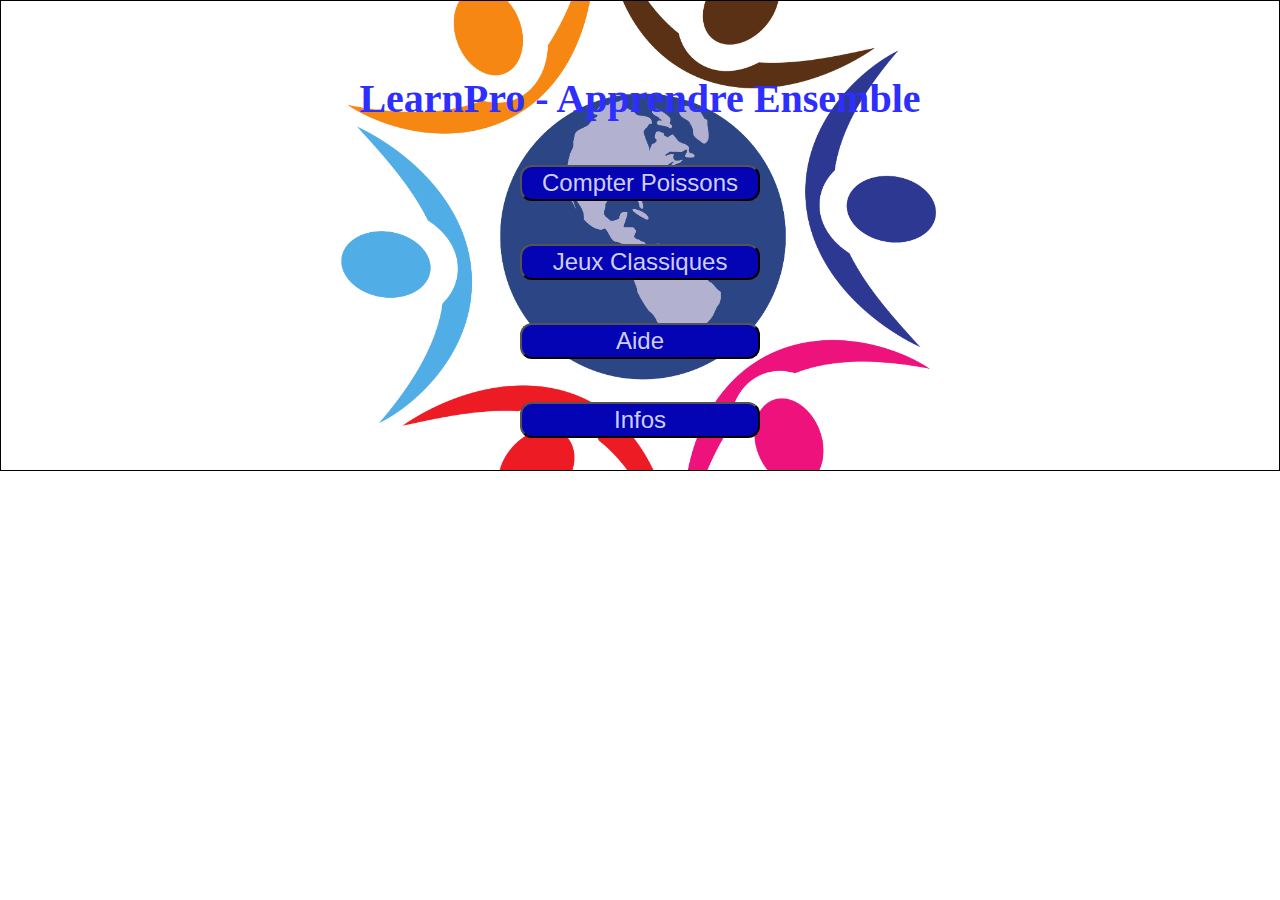
==== index.html @ f8825282 "beginning language support" ====
<!DOCTYPE HTML>
<html lang = "en-US">
<head>
    <meta charset = "UTF-8">
    <title>1 Fish, 2 Fish, Count With You Fish</title>
    
    <link rel = "stylesheet" type = "text/css" href = "styles/game.css">
</head>
<body>
    <div id="home">
        <div id="home-menu" class="screen active">
            <img src="" />
            <h1 id="home-title" class="solid">LearnPro - Learning Together</h1>
            <ul class = "menu">
                <li><a href="fishCounter.html"><button id = "id-fish" class="solid">Count With You Fish</button></a></li>
                <li><button id = "id-forfun" onclick="showScreen('forfun')" class="solid">Classics</button></li>
                <li><button id = "id-help" class="solid">Help</button></li>
                <li><button id = "id-about" onclick="showScreen('about')" class="solid">About</button></li>
            </ul>
        </div>

        <div id="forfun" class="screen">
            <h1 class="solid">Snake</h1>
                <iframe src="https://scratch.mit.edu/projects/282379015/embed" allowtransparency="true" width="485" height="402" frameborder="0" scrolling="no" allowfullscreen style="display: block; margin: 0 auto;" SameSite="None"></iframe>
            <ul class = "menu">
                <li><button id = "id-forfun-back" onclick="showScreen('home-menu')" class="solid">Back</button></li>
            </ul>
        </div>

        <div id="about" class="screen">
            <div id="aboutmain">
            <h1 class="solid">About</h1>
                <p>Developed by<br/>Bryan Christensen</p>
                <p>Sound effects by Michel Baradari: opengameart.org/users/qubodup</p>
                <p>Background Music by Alexandr Zhelanov: opengameart.org/users/alexandr-zhelanov</p>
                <p><a href="https://www.freepik.com/free-photos-vectors/logo">Logo vector created by kreativkolors - www.freepik.com</a></p>
                <p>Hyperspace particles and all other assets not specified above by Bryan Christensen</p>
            </div>
                <ul class = "menu">
                    <li><button id = "id-about-back" onclick="showScreen('home-menu')" class="solid">Back</button></li>
                </ul>
        </div>
    </div>
    <script src = "scripts/lang.js"></script>
    <script>
        function showScreen(id) {
        //
        // Remove the active state from all screens.  There should only be one...
        let active = document.getElementsByClassName('active');
        for (let screen = 0; screen < active.length; screen++) {
            active[screen].classList.remove('active');
        }
        // Then, set the new screen to be active
        document.getElementById(id).classList.add('active');
        }
        ChangeHome("fr");
    </script>
</body>
</html>
---- styles/game.css ----
body {
    margin: 0;
}

canvas{
    background-image: url("../assets/underwater.jpg");
    background-size: 100%;
    display: block;
    margin: 0 auto;
    height: 100%;
    width: 100%; 
}

#game {
    margin: auto;
    display: block;
    width: innerwidth;
    height: innerheight;
    border-style: solid;
    border-width: 1px;
    background-image: url("../assets/underwater.jpg");
    background-size: 100%;
    font-size: 40px;
}
#home {
    margin: auto;
    display: block;
    width: innerwidth;
    height: innerheight;
    border-style: solid;
    border-width: 1px;
    background-image: url("../assets/learnprologo.png");
    background-position: center;
    background-size: 100%;
    font-size: 40px;
}

#game .screen {
    width: 100%;
    height: 100%;
    display: none;
}

#game .screen.active {
    display: block;
}

#home .screen {
    width: 100%;
    height: 100%;
    display: none;
}

#home .screen.active {
    display: block;
}

#main-menu {
    padding-top: 1em;
    cursor: pointer;
    font-size: 0.75em;
}

ul.menu {
    text-align: center;
    padding: 0;
    margin: 0;
    list-style: none;
}

ul.menu li {
    margin: 0.8em 0;
}

ul.menu li button {
    font-family: Arial, sans-serif;
    font-size: 0.6em;
    color: #CECEF6;
    width: 10em;
    height: 1.5em;
    background: #0404B4;
    border-radius: 0.5em;
    opacity: 0.55;
}

ul.menu li button:hover {
    background: #2E2EFE;
}

ul.menu li button:active {
    color: #CECEF6;
    background: rgb(0, 0, 0);
}

#game div h1 {
    font-size: 1em;
    text-align: center;
}

#home div h1 {
    font-size: 1em;
    text-align: center;
}

h1 {
    opacity: .7;
    color: #2E2EFE;
}

#high-scores ol {
    text-align: center;
    padding: 0;
    margin: 0;
    list-style: none;
    text-shadow: 1px 1px #2E2EFE;
}

#game div p {
    font-size: 0.5em;
}

#home div p {
    font-size: 0.5em;
}

#about p {
    text-align: center;
    text-shadow: 1px 1px #2E2EFE;
}

#help p {
    text-align: center;
    text-shadow: 1px 1px #2E2EFE;
}

.solid {
    opacity: 1 !important;
}
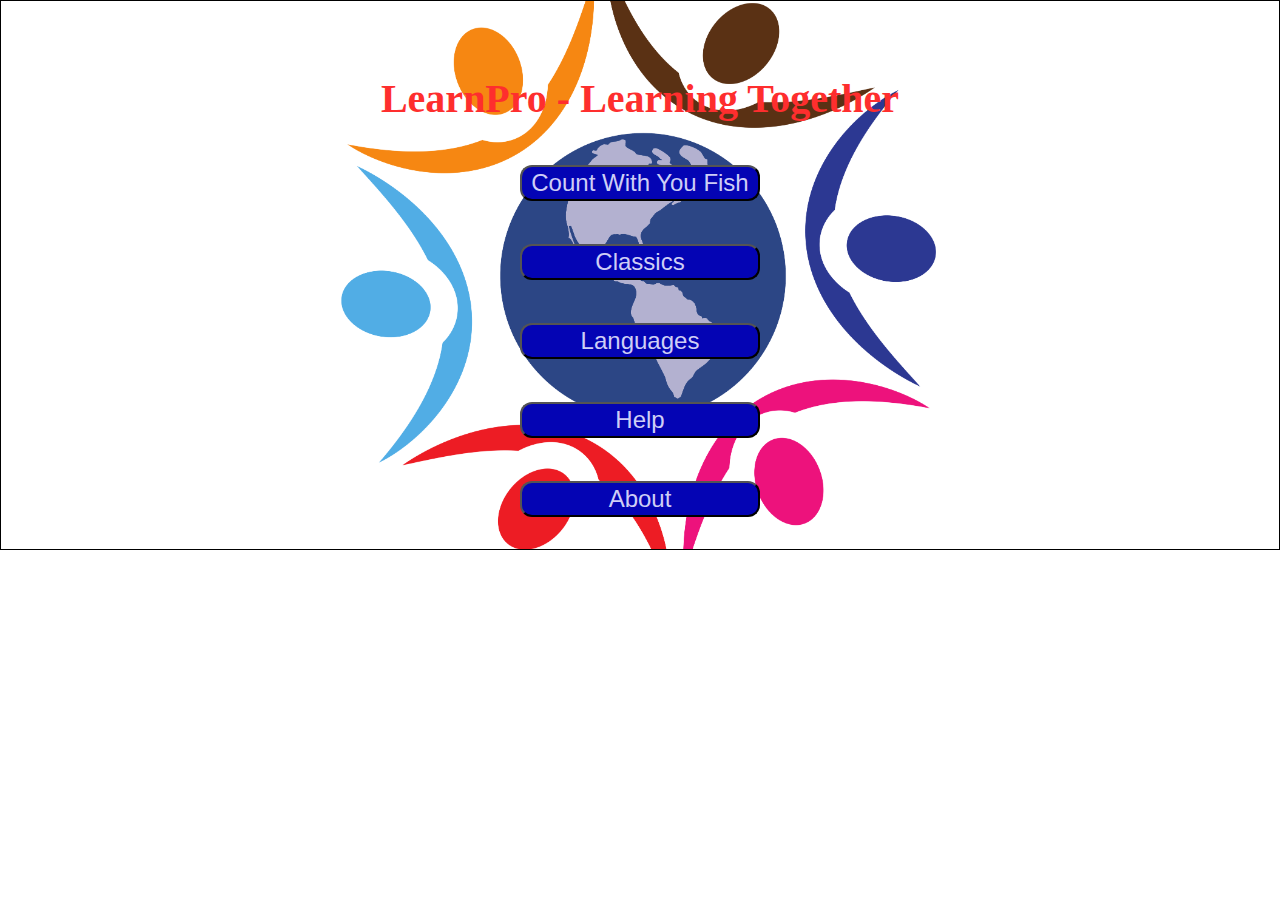
==== commit ae3f7b9b: "language menu" ====
--- a/index.html
+++ b/index.html
@@ -14,6 +14,7 @@
             <ul class = "menu">
                 <li><a href="fishCounter.html"><button id = "id-fish" class="solid">Count With You Fish</button></a></li>
                 <li><button id = "id-forfun" onclick="showScreen('forfun')" class="solid">Classics</button></li>
+                <li><button id = "id-language" onclick="showScreen('language')" class="solid">Languages</button></li>
                 <li><button id = "id-help" class="solid">Help</button></li>
                 <li><button id = "id-about" onclick="showScreen('about')" class="solid">About</button></li>
             </ul>
@@ -23,8 +24,17 @@
             <h1 class="solid">Snake</h1>
                 <iframe src="https://scratch.mit.edu/projects/282379015/embed" allowtransparency="true" width="485" height="402" frameborder="0" scrolling="no" allowfullscreen style="display: block; margin: 0 auto;" SameSite="None"></iframe>
             <ul class = "menu">
-                <li><button id = "id-forfun-back" onclick="showScreen('home-menu')" class="solid">Back</button></li>
+                <li><button class = "id-back solid" onclick="showScreen('home-menu')">Back</button></li>
             </ul>
+        </div>
+
+        <div id="language" class="screen">
+            <h1 class="solid">Languages</h1>
+                <ul class = "menu">
+                    <li><button id = "id-english" onclick="ChangeLanguage('en')" class="solid">English</button></li>
+                    <li><button id = "id-francais" onclick="ChangeLanguage('fr')" class="solid">French</button></li>
+                    <li><button class = "id-back solid" onclick="showScreen('home-menu')">Back</button></li>
+                </ul>
         </div>
 
         <div id="about" class="screen">
@@ -34,10 +44,10 @@
                 <p>Sound effects by Michel Baradari: opengameart.org/users/qubodup</p>
                 <p>Background Music by Alexandr Zhelanov: opengameart.org/users/alexandr-zhelanov</p>
                 <p><a href="https://www.freepik.com/free-photos-vectors/logo">Logo vector created by kreativkolors - www.freepik.com</a></p>
-                <p>Hyperspace particles and all other assets not specified above by Bryan Christensen</p>
+                <p>All other assets not specified above by Bryan Christensen</p>
             </div>
                 <ul class = "menu">
-                    <li><button id = "id-about-back" onclick="showScreen('home-menu')" class="solid">Back</button></li>
+                    <li><button class = "id-back solid" onclick="showScreen('home-menu')">Back</button></li>
                 </ul>
         </div>
     </div>
@@ -53,7 +63,7 @@
         // Then, set the new screen to be active
         document.getElementById(id).classList.add('active');
         }
-        ChangeHome("fr");
+        ChangeHome(localStorage.LearnProLang);
     </script>
 </body>
 </html>
--- a/styles/game.css
+++ b/styles/game.css
@@ -107,6 +107,11 @@
     color: #2E2EFE;
 }
 
+#home h1 {
+    opacity: .7;
+    color: #FE2E2E; /*ed1c24 ?*/
+}
+
 #high-scores ol {
     text-align: center;
     padding: 0;
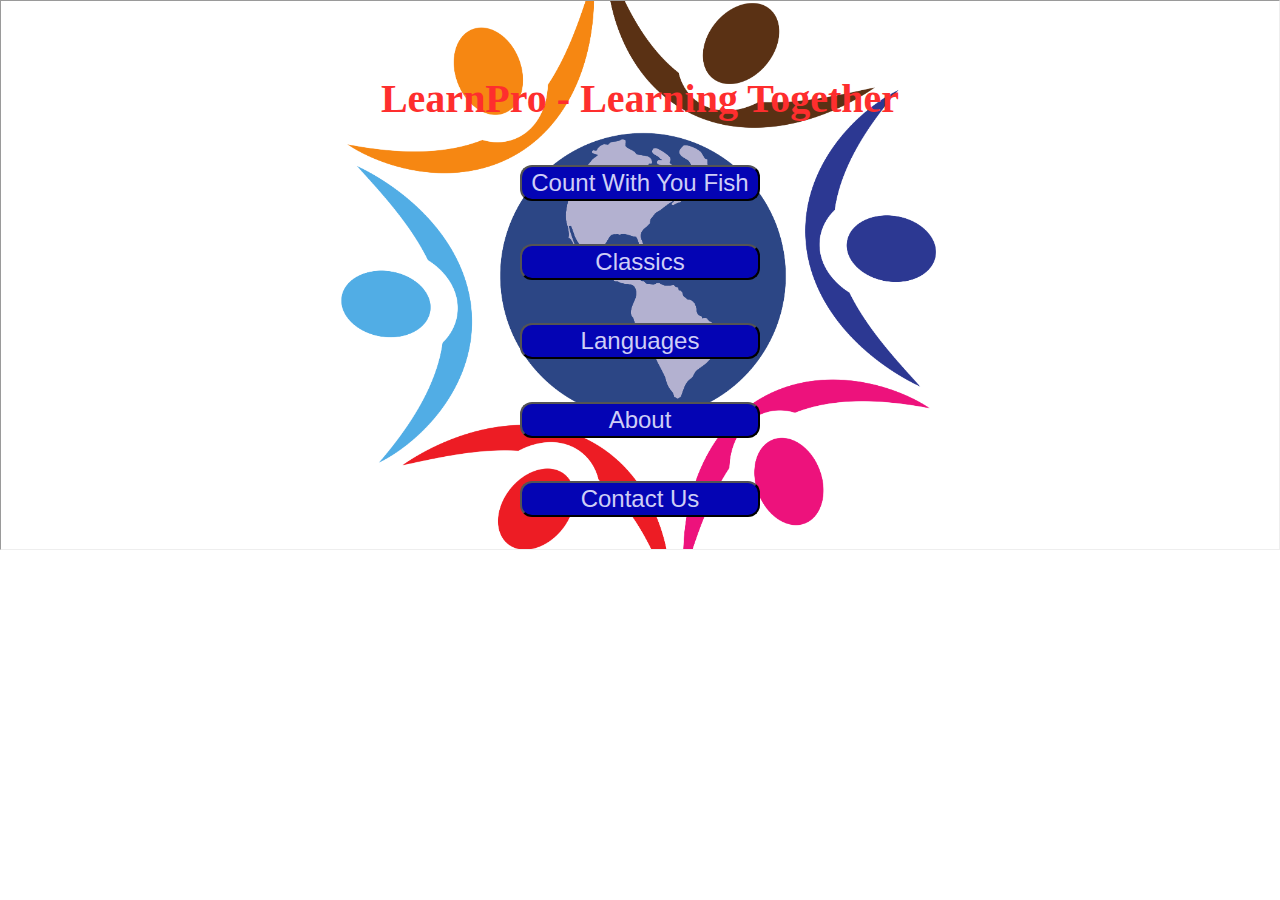
==== commit b80696cd: "refactor id-back to class-back and decrease background music volume marginally" ====
--- a/index.html
+++ b/index.html
@@ -2,7 +2,7 @@
 <html lang = "en-US">
 <head>
     <meta charset = "UTF-8">
-    <title>1 Fish, 2 Fish, Count With You Fish</title>
+    <title>LearnPro - Learning Together</title>
     
     <link rel = "stylesheet" type = "text/css" href = "styles/game.css">
 </head>
@@ -15,8 +15,8 @@
                 <li><a href="fishCounter.html"><button id = "id-fish" class="solid">Count With You Fish</button></a></li>
                 <li><button id = "id-forfun" onclick="showScreen('forfun')" class="solid">Classics</button></li>
                 <li><button id = "id-language" onclick="showScreen('language')" class="solid">Languages</button></li>
-                <li><button id = "id-help" class="solid">Help</button></li>
                 <li><button id = "id-about" onclick="showScreen('about')" class="solid">About</button></li>
+                <li><button id = "id-help" class="solid">Contact Us</button></li>
             </ul>
         </div>
 
@@ -24,7 +24,7 @@
             <h1 class="solid">Snake</h1>
                 <iframe src="https://scratch.mit.edu/projects/282379015/embed" allowtransparency="true" width="485" height="402" frameborder="0" scrolling="no" allowfullscreen style="display: block; margin: 0 auto;" SameSite="None"></iframe>
             <ul class = "menu">
-                <li><button class = "id-back solid" onclick="showScreen('home-menu')">Back</button></li>
+                <li><button class = "class-back solid" onclick="showScreen('home-menu')">Back</button></li>
             </ul>
         </div>
 
@@ -33,21 +33,22 @@
                 <ul class = "menu">
                     <li><button id = "id-english" onclick="ChangeLanguage('en')" class="solid">English</button></li>
                     <li><button id = "id-francais" onclick="ChangeLanguage('fr')" class="solid">French</button></li>
-                    <li><button class = "id-back solid" onclick="showScreen('home-menu')">Back</button></li>
+                    <li><button id = "id-italiano" onclick="ChangeLanguage('it')" class="solid">Italian</button></li>
+                    <li><button class = "class-back solid" onclick="showScreen('home-menu')">Back</button></li>
                 </ul>
         </div>
 
         <div id="about" class="screen">
             <div id="aboutmain">
             <h1 class="solid">About</h1>
-                <p>Developed by<br/>Bryan Christensen</p>
+                <p>LearnPro Developed by<br/>Bryan Christensen</p>
                 <p>Sound effects by Michel Baradari: opengameart.org/users/qubodup</p>
                 <p>Background Music by Alexandr Zhelanov: opengameart.org/users/alexandr-zhelanov</p>
                 <p><a href="https://www.freepik.com/free-photos-vectors/logo">Logo vector created by kreativkolors - www.freepik.com</a></p>
                 <p>All other assets not specified above by Bryan Christensen</p>
             </div>
                 <ul class = "menu">
-                    <li><button class = "id-back solid" onclick="showScreen('home-menu')">Back</button></li>
+                    <li><button class = "class-back solid" onclick="showScreen('home-menu')">Back</button></li>
                 </ul>
         </div>
     </div>
--- a/styles/game.css
+++ b/styles/game.css
@@ -16,7 +16,7 @@
     display: block;
     width: innerwidth;
     height: innerheight;
-    border-style: solid;
+    border-style: inset;
     border-width: 1px;
     background-image: url("../assets/underwater.jpg");
     background-size: 100%;
@@ -27,7 +27,7 @@
     display: block;
     width: innerwidth;
     height: innerheight;
-    border-style: solid;
+    border-style: inset;
     border-width: 1px;
     background-image: url("../assets/learnprologo.png");
     background-position: center;
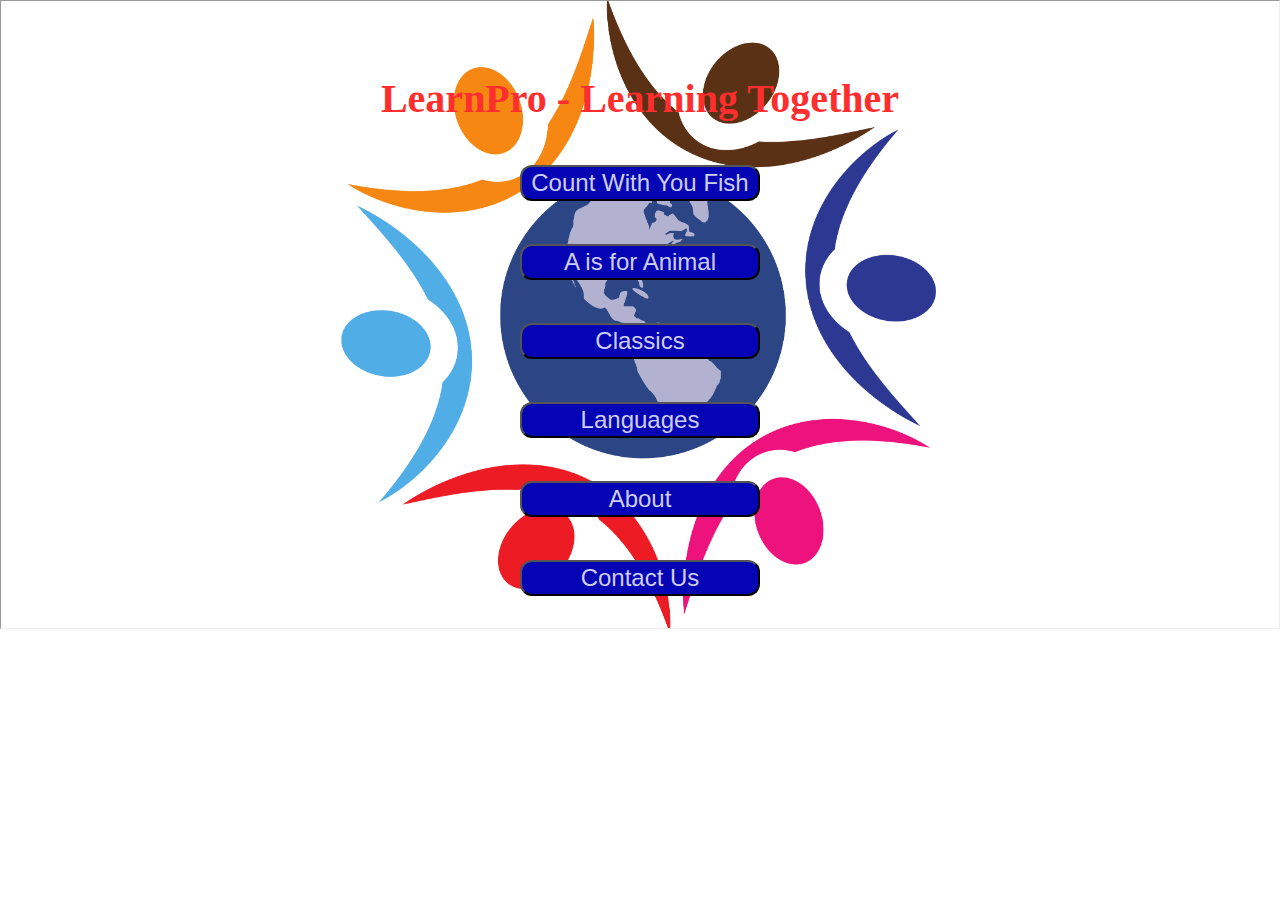
==== commit 8772d0d4: "add A is for Animal game to website, mostly implemented, missing large portion of graphics and parti" ====
--- a/index.html
+++ b/index.html
@@ -13,6 +13,7 @@
             <h1 id="home-title" class="solid">LearnPro - Learning Together</h1>
             <ul class = "menu">
                 <li><a href="fishCounter.html"><button id = "id-fish" class="solid">Count With You Fish</button></a></li>
+                <li><a href="animalABC.html"><button id = "id-abc" class="solid">A is for Animal</button></a></li>
                 <li><button id = "id-forfun" onclick="showScreen('forfun')" class="solid">Classics</button></li>
                 <li><button id = "id-language" onclick="showScreen('language')" class="solid">Languages</button></li>
                 <li><button id = "id-about" onclick="showScreen('about')" class="solid">About</button></li>
@@ -34,6 +35,7 @@
                     <li><button id = "id-english" onclick="ChangeLanguage('en')" class="solid">English</button></li>
                     <li><button id = "id-francais" onclick="ChangeLanguage('fr')" class="solid">French</button></li>
                     <li><button id = "id-italiano" onclick="ChangeLanguage('it')" class="solid">Italian</button></li>
+                    <li><button id = "id-espanol" onclick="ChangeLanguage('es')" class="solid hidden">Spanish</button></li>
                     <li><button class = "class-back solid" onclick="showScreen('home-menu')">Back</button></li>
                 </ul>
         </div>
--- a/styles/game.css
+++ b/styles/game.css
@@ -2,8 +2,8 @@
     margin: 0;
 }
 
-canvas{
-    background-image: url("../assets/underwater.jpg");
+canvas.fish{
+    background-image: url("../fish/assets/underwater.jpg");
     background-size: 100%;
     display: block;
     margin: 0 auto;
@@ -11,17 +11,39 @@
     width: 100%; 
 }
 
-#game {
+canvas.abc{
+    background-image: url("../abc/assets/LayHwaChew_www.freeimages.com_photo_flying-on-the-sky-1377033.jpg");
+    background-size: 100%;
+    display: block;
+    margin: 0 auto;
+    height: 100%;
+    width: 100%; 
+}
+
+#game.fish {
     margin: auto;
     display: block;
     width: innerwidth;
     height: innerheight;
     border-style: inset;
     border-width: 1px;
-    background-image: url("../assets/underwater.jpg");
+    background-image: url("../fish/assets/underwater.jpg");
     background-size: 100%;
     font-size: 40px;
 }
+
+#game.abc {
+    margin: auto;
+    display: block;
+    width: innerwidth;
+    height: innerheight;
+    border-style: inset;
+    border-width: 1px;
+    background-image: url("../abc/assets/LayHwaChew_www.freeimages.com_photo_flying-on-the-sky-1377033.jpg");
+    background-size: 100%;
+    font-size: 40px;
+}
+
 #home {
     margin: auto;
     display: block;
@@ -140,4 +162,8 @@
 
 .solid {
     opacity: 1 !important;
+}
+
+.hidden{
+    display: none !important;
 }